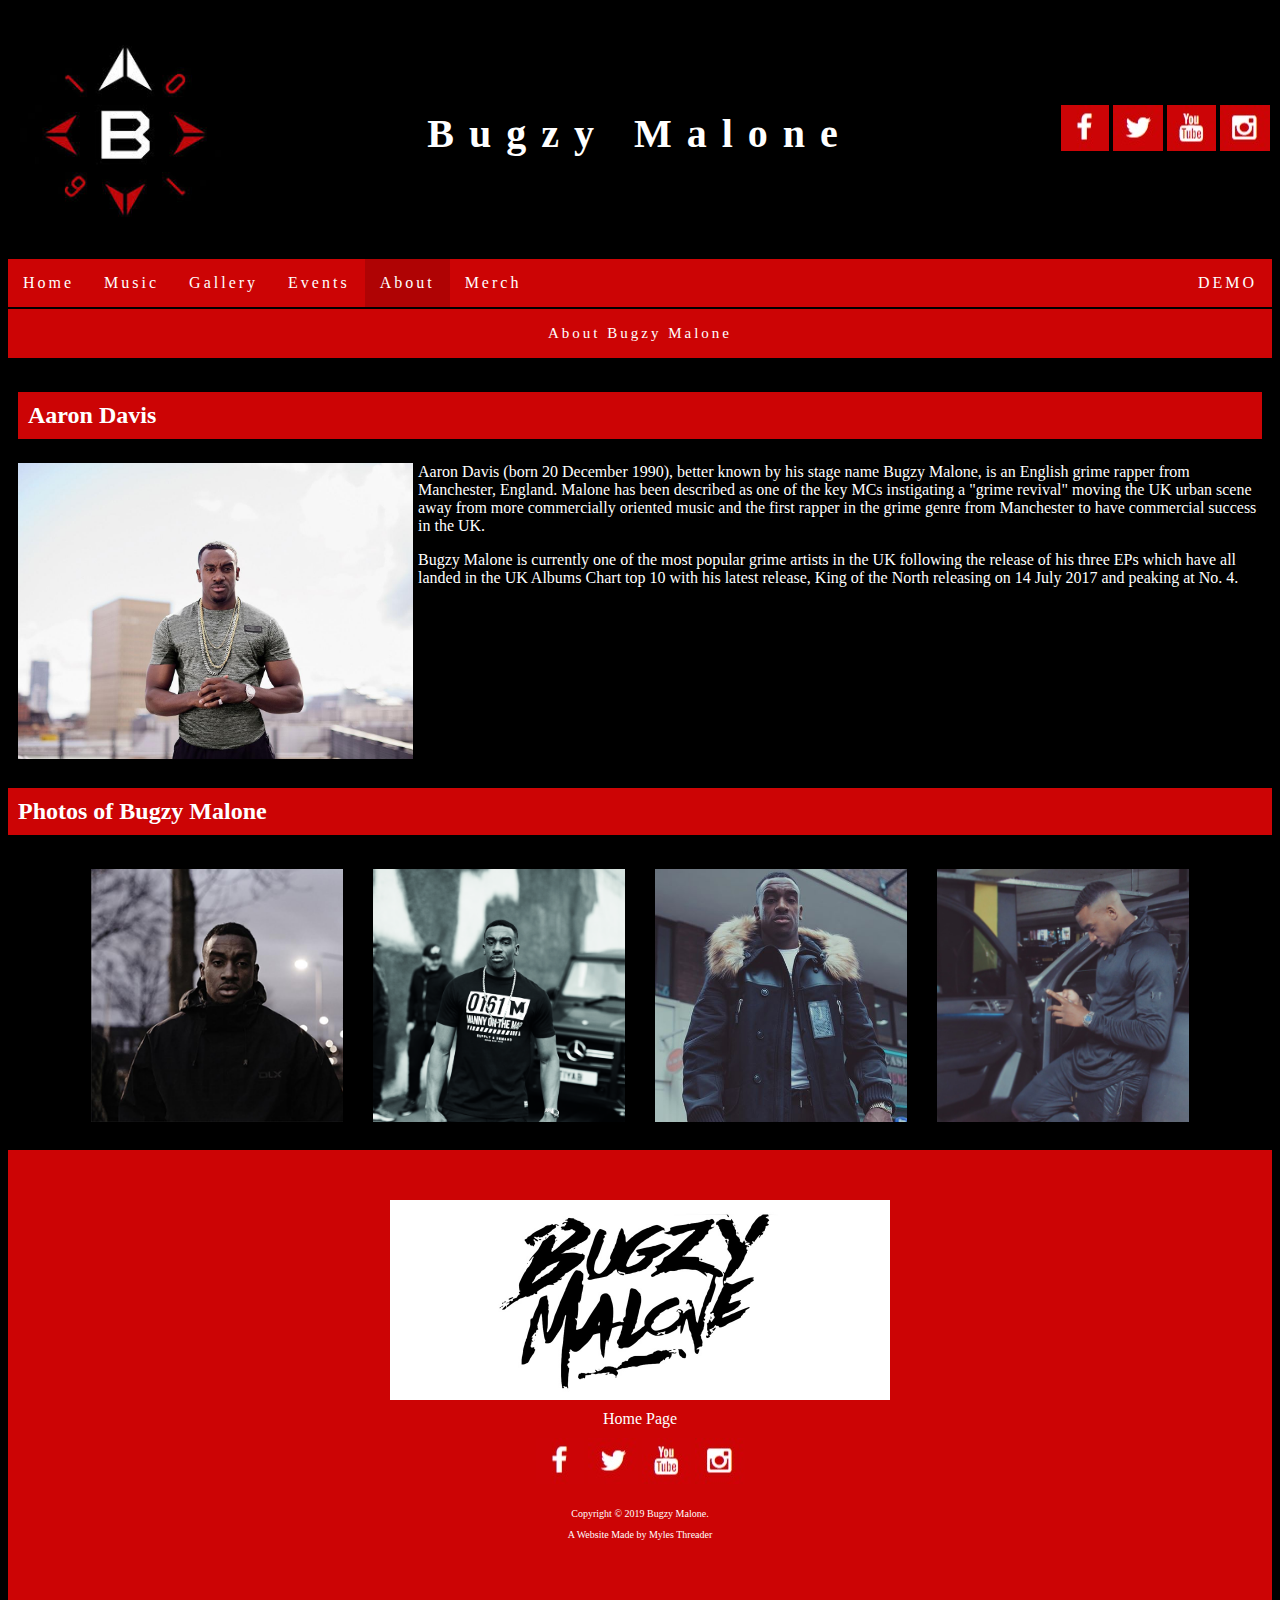
==== about.html @ ecf3c15d "Add files via upload" ====
<!DOCTYPE html>
<html>

<head>
<meta charset="UTF-8">
<title> About | Bugzy Malone </title>
<link rel="stylesheet" href="CSS\styles.css">
<script src="JS\script.js"></script>
</head>

<body>

<!-- Header -->
<div id="top" class="Header">

<!-- Logo -->
<picture>
    <source media="(min-width: 801px)" srcset="Assets/BLogo.jpg">
    <img src="Assets/Logo.jpg" alt="Bugzy Malone Logo" class="HeaderLogo">
</picture>

<!-- Title -->
<h1 class="HeaderText">Bugzy Malone</h1>

<!-- Social Media links -->
	<div class="HeaderSocial">
		<a href="https://www.facebook.com/thebugzymaloneshow" target="_blank">
			<img class="ImgHover" src="Assets/Facebook.jpg" alt="Facebook">
		</a>
		<a href="https://twitter.com/thebugzymalone" target="_blank">
			<img class="ImgHover" src="Assets/Twitter.jpg" alt="Twitter">
		</a>
		<a href="https://www.youtube.com/channel/UCLd_hRzn-yr9Nh73XNviNWg" target="_blank">
			<img class="ImgHover" src="Assets/YouTube.jpg" alt="YouTube">
		</a>
		<a href="https://www.instagram.com/thebugzymalone/" target="_blank">
			<img class="ImgHover" src="Assets/Instagram.jpg" alt="Instagram">
		</a>
	</div>
</div>

<!-- Navbar -->
<nav class="Navbar">
<ul>
  <li><a href="index.html">Home</a></li>
  <li><a href="music.html">Music</a></li>
  <li><a href="gallery.html">Gallery</a></li>
  <li><a href="events.html">Events</a></li>
  <li><a class="Active" href="about.html">About</a></li>
  <li><a href="store.html">Merch</a></li>
  <li class="Right"><a href="demo.html">DEMO</a></li>
</ul>
</nav>

<div class="Bar">
	<p> About Bugzy Malone </p>
</div>

<!-- About Section -->
<div class="AlbumContainer">
    <h3 class="AlbumTitle"> Aaron Davis </h3>
    <div class="Left">
		<img src="Assets/Bugzy.jpg" alt="Bugzy Malone"/>
	</div>
    <div class="AlbumText">
        <p>Aaron Davis (born 20 December 1990), better known by his stage name Bugzy Malone,
		is an English grime rapper from Manchester, England. Malone has been described as 
		one of the key MCs instigating a "grime revival" moving the UK urban scene away from 
		more commercially oriented music and the first rapper in the grime genre from 
		Manchester to have commercial success in the UK.
		</p>
		
		<p>
		Bugzy Malone is currently one of the most popular grime artists in the UK following the 
		release of his three EPs which have all landed in the UK Albums Chart top 10 with his 
		latest release, King of the North releasing on 14 July 2017 and peaking at No. 4.
		</p>
	</div>
</div>

<h3 class="AlbumTitle"> Photos of Bugzy Malone </h3>

<div class="Container">
	<img src="Assets/Bugzy1.jpg"/>
	<img src="Assets/Bugzy2.jpg"/>
	<img src="Assets/Bugzy3.jpg"/>
	<img src="Assets/Bugzy4.jpg"/>
</div>

<div class="BarBlack">
	<p></p>
</div>

<!-- Footer -->
<div class="Footer">
	<a href="#top">
		<img class="FooterLogo ImgHover" src="Assets/FooterLogo.jpg"/>
	</a>	
	<a href="index.html">Home Page</a>
	
	<div class="FooterSocial">
		<a href="https://www.facebook.com/thebugzymaloneshow" target="_blank">
			<img class="ImgHover" src="Assets/Facebook.jpg" alt="Facebook">
		</a>
		<a href="https://twitter.com/thebugzymalone" target="_blank">
			<img class="ImgHover" src="Assets/Twitter.jpg" alt="Twitter">
		</a>
		<a href="https://www.youtube.com/channel/UCLd_hRzn-yr9Nh73XNviNWg" target="_blank">
			<img class="ImgHover" src="Assets/YouTube.jpg" alt="YouTube">
		</a>
		<a href="https://www.instagram.com/thebugzymalone/" target="_blank">
			<img class="ImgHover" src="Assets/Instagram.jpg" alt="Instagram">
		</a>
	</div>
	
	<p class="SmallText"> Copyright © 2019 Bugzy Malone. </p>
	<p class="SmallText"> A Website Made by Myles Threader </p>
	
</div>

</body>

</html>
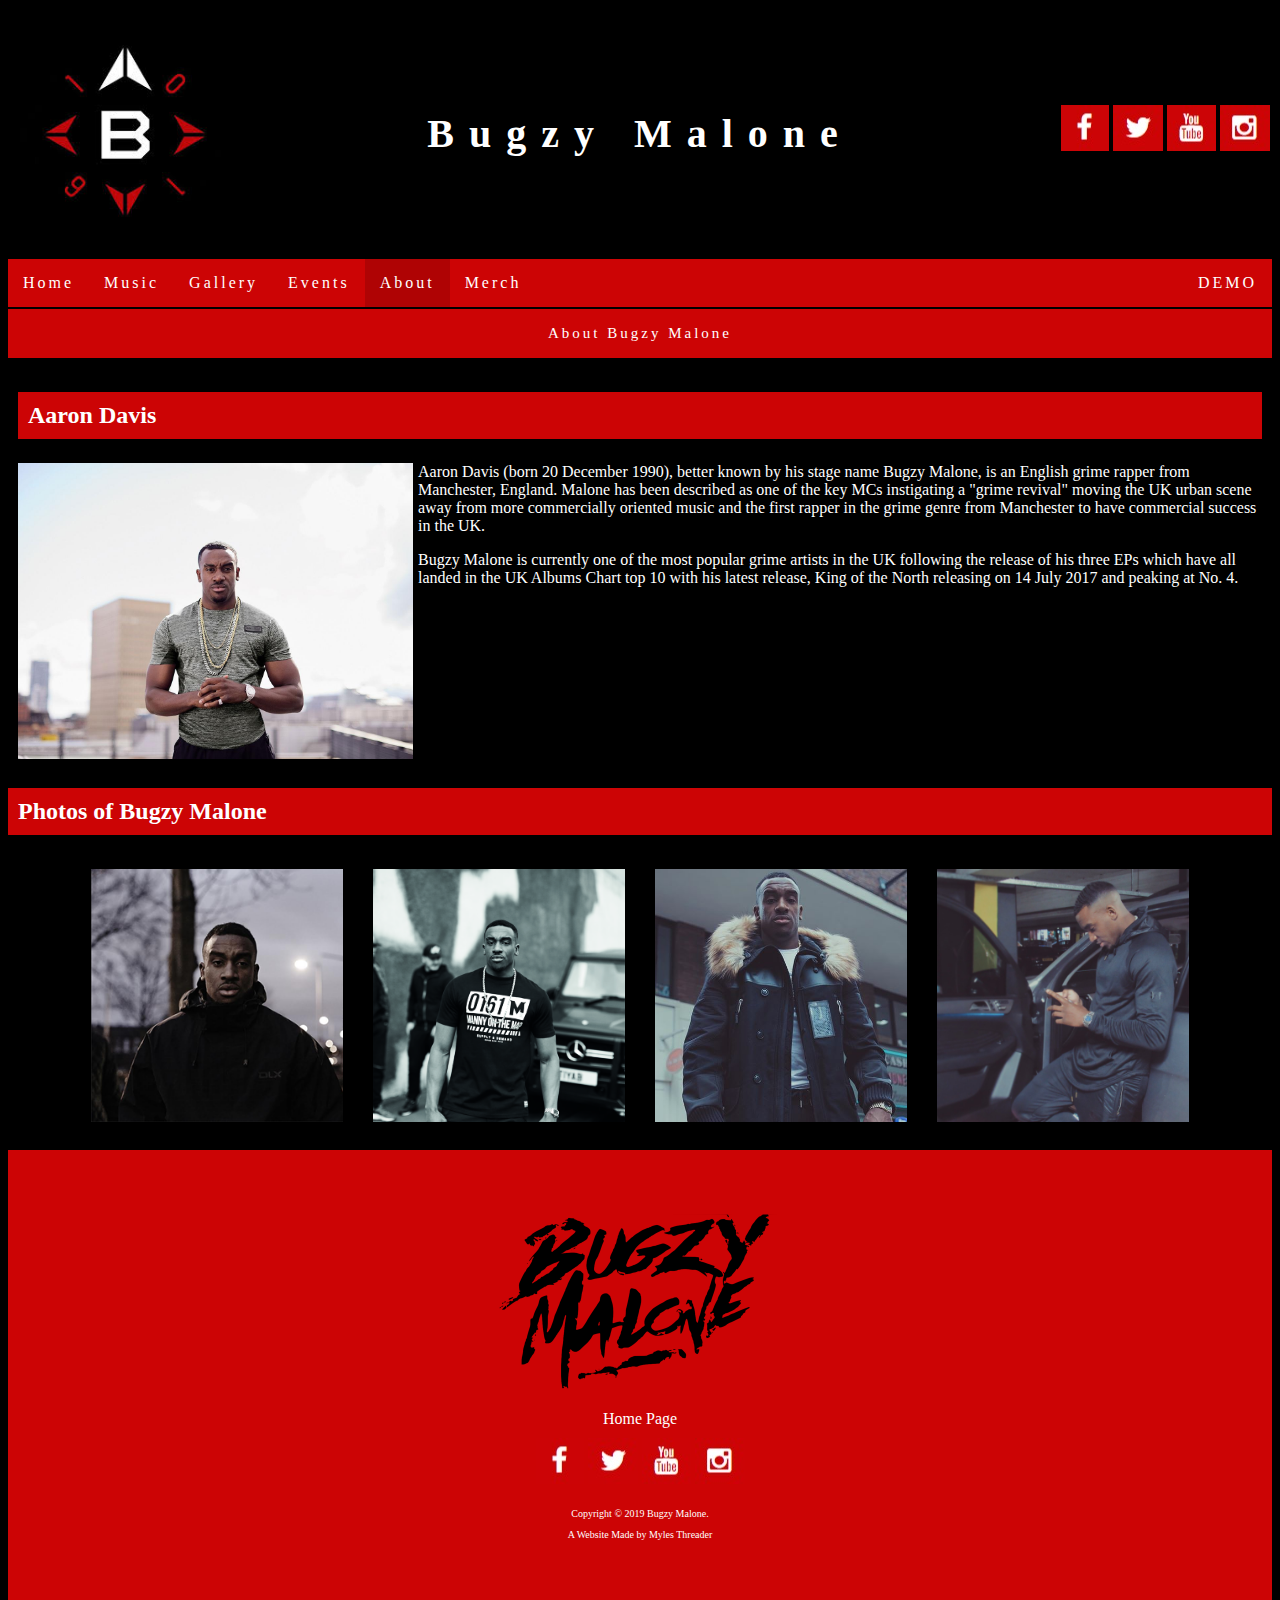
==== commit dce478e7: "Update about.html" ====
--- a/about.html
+++ b/about.html
@@ -14,10 +14,12 @@
 <div id="top" class="Header">
 
 <!-- Logo -->
+<a href="index.html">
 <picture>
     <source media="(min-width: 801px)" srcset="Assets/BLogo.jpg">
     <img src="Assets/Logo.jpg" alt="Bugzy Malone Logo" class="HeaderLogo">
 </picture>
+</a>
 
 <!-- Title -->
 <h1 class="HeaderText">Bugzy Malone</h1>
@@ -120,4 +122,4 @@
 
 </body>
 
-</html>+</html>
